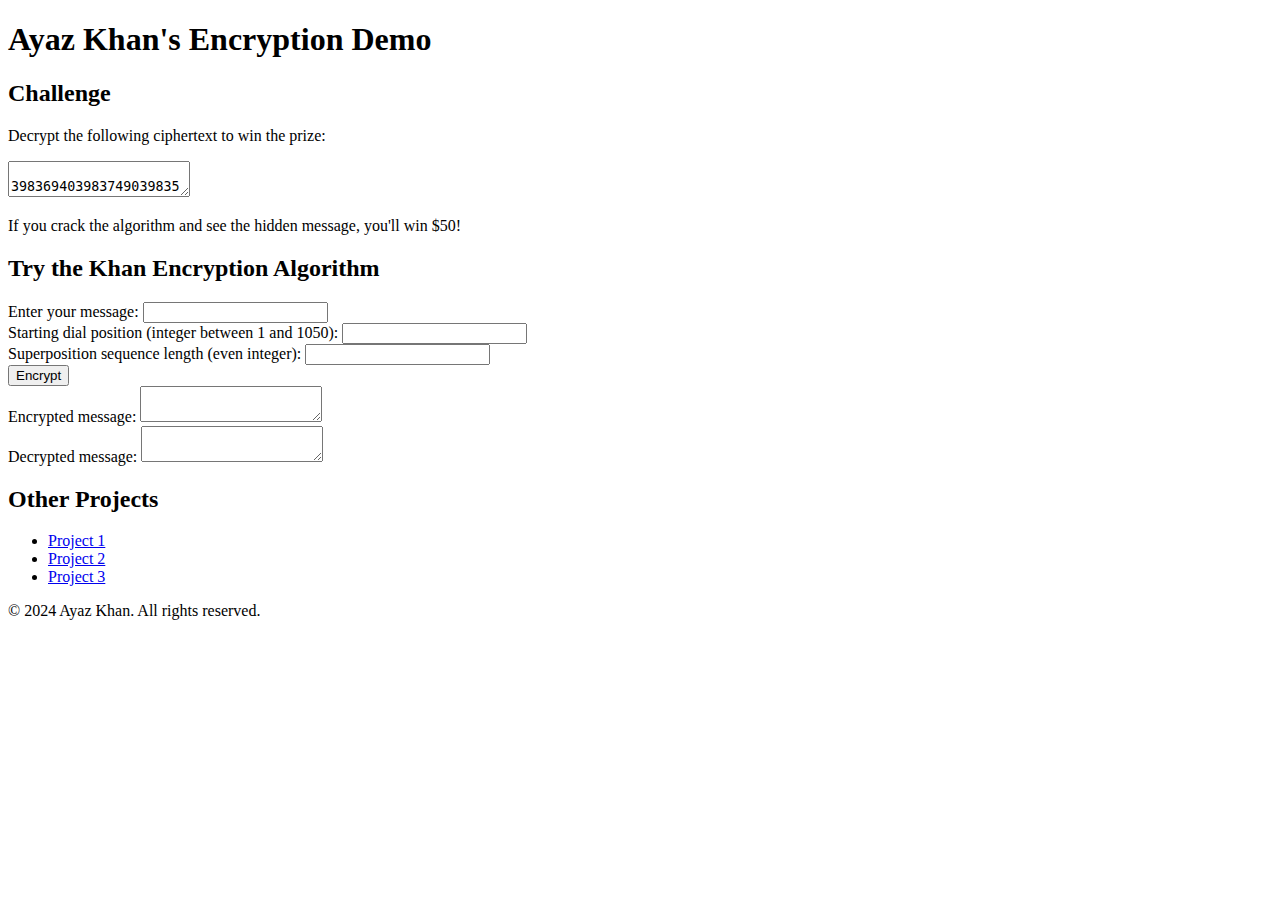
==== index.html @ 068342d7 "Update index.html" ====
<!DOCTYPE html>
<html lang="en">
<head>
    <meta charset="UTF-8">
    <meta name="viewport" content="width=device-width, initial-scale=1.0">
    <title>Ayaz Khan's Encryption Demo</title>
    <link rel="stylesheet" href="styles.css">
    <script>
        async function encryptMessage() {
            const plaintext = document.getElementById('plaintext').value;
            const startPosition = parseInt(document.getElementById('startPosition').value);
            const superpositionLength = parseInt(document.getElementById('superpositionLength').value);

            const response = await fetch('/encrypt', {
                method: 'POST',
                headers: { 'Content-Type': 'application/json' },
                body: JSON.stringify({ plaintext, startPosition, superpositionLength })
            });

            if (response.ok) {
                const data = await response.json();
                document.getElementById('ciphertext').value = data.ciphertext;
                document.getElementById('decryptedMessage').value = data.decryptedMessage;
            } else {
                console.error('Failed to fetch /encrypt:', response.statusText);
            }
        }
    </script>
</head>
<body>
    <header>
        <h1>Ayaz Khan's Encryption Demo</h1>
    </header>
    <main>
        <section>
            <h2>Challenge</h2>
            <p>Decrypt the following ciphertext to win the prize:</p>
            <textarea id="challengeCiphertext" readonly>
                [base64]
            </textarea>
            <p>If you crack the algorithm and see the hidden message, you'll win $50!</p>
        </section>
        <section>
            <h2>Try the Khan Encryption Algorithm</h2>
            <div>
                <label for="plaintext">Enter your message:</label>
                <input type="text" id="plaintext" name="plaintext">
            </div>
            <div>
                <label for="startPosition">Starting dial position (integer between 1 and 1050):</label>
                <input type="number" id="startPosition" name="startPosition">
            </div>
            <div>
                <label for="superpositionLength">Superposition sequence length (even integer):</label>
                <input type="number" id="superpositionLength" name="superpositionLength">
            </div>
            <div>
                <button onclick="encryptMessage()">Encrypt</button>
            </div>
            <div>
                <label for="ciphertext">Encrypted message:</label>
                <textarea id="ciphertext" name="ciphertext" readonly></textarea>
            </div>
            <div>
                <label for="decryptedMessage">Decrypted message:</label>
                <textarea id="decryptedMessage" name="decryptedMessage" readonly></textarea>
            </div>
        </section>
        <section>
            <h2>Other Projects</h2>
            <ul>
                <li><a href="https://ia.cr/2024/825">Project 1</a></li>
                <li><a href="https://www.researchgate.net/publication/380167604_Sentiment_Gummy_Worm_A_New_Scoring_Model_for_Anonymous_Data_Incorporating_Decay_Factors_and_Buffer_Ratios?_sg%5B0%5D=x-lpk3AxAMPUjaD-ZfLKjL1FNXjv5RkkhxqwR9gPPUpNvwuI9tgbTvFw71sUwwCdwuw_RMNpNBGSY7inIu1yCw_tGrP3fJ6yUGJmBrY2.E2d19zwcZEsmHFsNE2v3g6tHEhSvR6ljV72WZGU-BHP-PBhN-uERGBHy_d-12jCPFTSRHoI_Z4tJbEWPA0O4PQ&_tp=eyJjb250ZXh0Ijp7ImZpcnN0UGFnZSI6ImhvbWUiLCJwYWdlIjoicHJvZmlsZSIsInBvc2l0aW9uIjoicGFnZUNvbnRlbnQifX0">Project 2</a></li>
                <li><a href="https://www.researchgate.net/publication/380932578_The_Motion_Theorems_Seen_In_Full_Reptend_Prime_Numbers_And_Their_Cyclic_Sequence?_sg%5B0%5D=x-lpk3AxAMPUjaD-ZfLKjL1FNXjv5RkkhxqwR9gPPUpNvwuI9tgbTvFw71sUwwCdwuw_RMNpNBGSY7inIu1yCw_tGrP3fJ6yUGJmBrY2.E2d19zwcZEsmHFsNE2v3g6tHEhSvR6ljV72WZGU-BHP-PBhN-uERGBHy_d-12jCPFTSRHoI_Z4tJbEWPA0O4PQ&_tp=eyJjb250ZXh0Ijp7ImZpcnN0UGFnZSI6ImhvbWUiLCJwYWdlIjoicHJvZmlsZSIsInBvc2l0aW9uIjoicGFnZUNvbnRlbnQifX0">Project 3</a></li>
            </ul>
        </section>
    </main>
    <footer>
        <p>&copy; 2024 Ayaz Khan. All rights reserved.</p>
    </footer>
</body>
</html>
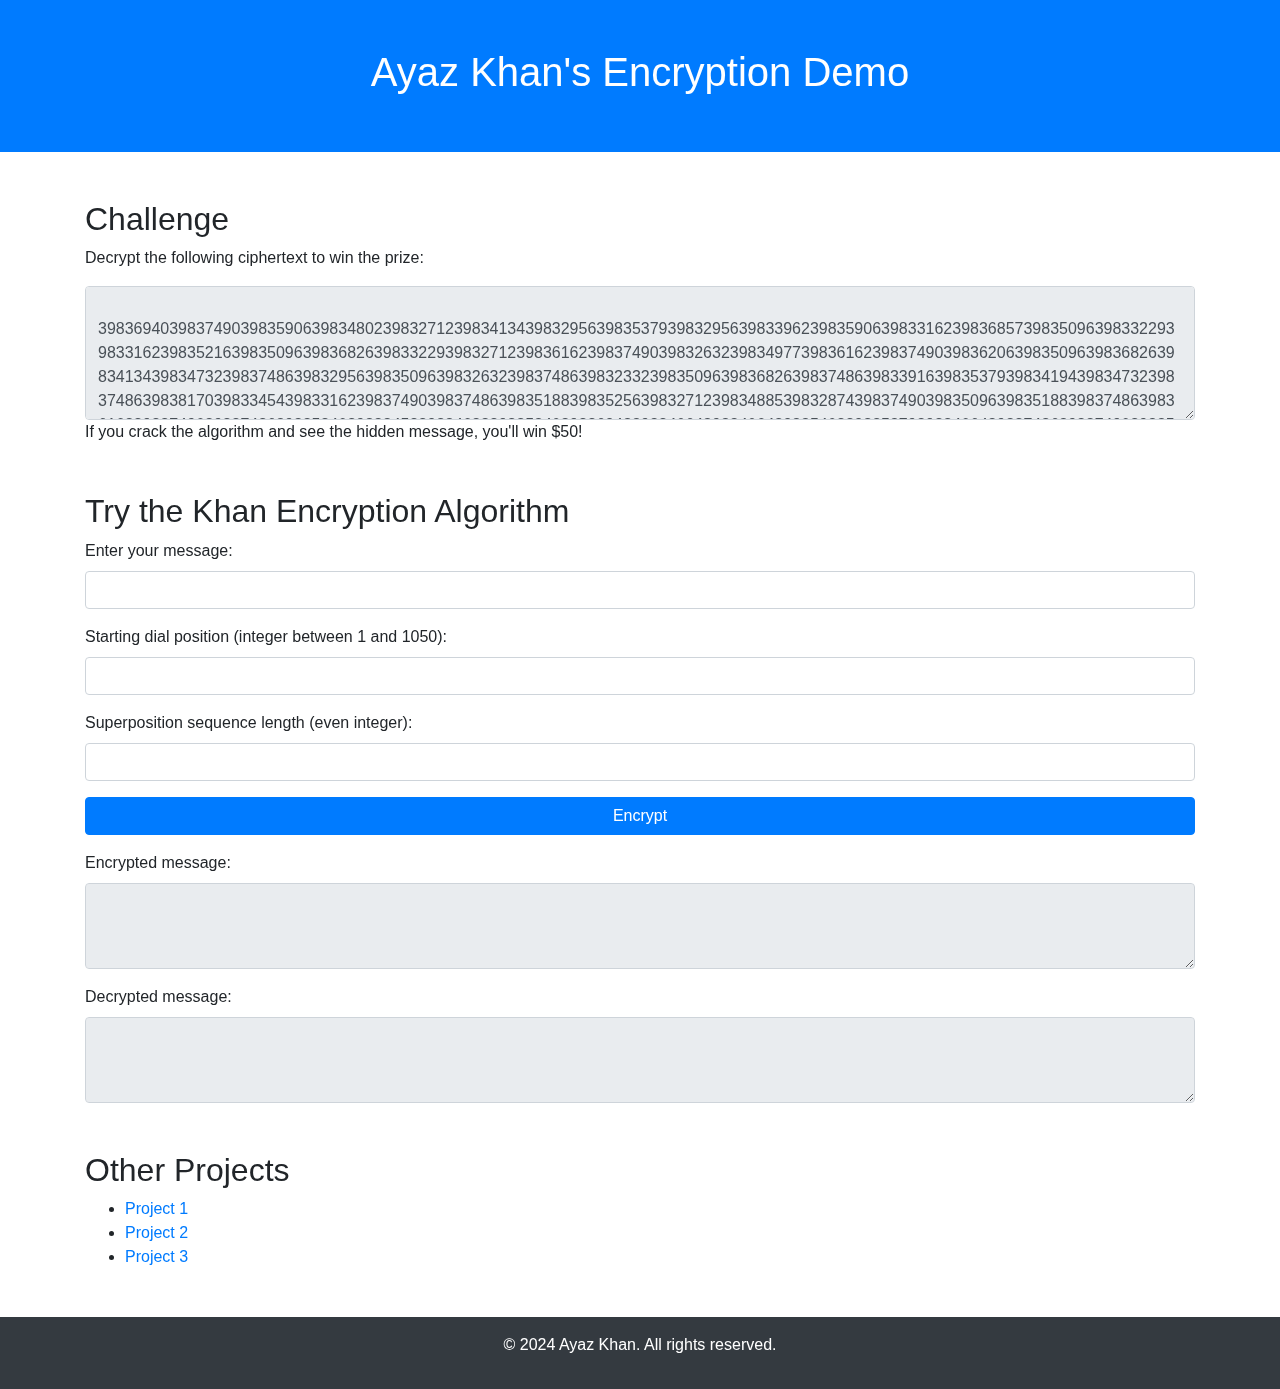
==== commit 3aee3486: "Create index.html" ====
--- a/index.html
+++ b/index.html
@@ -4,7 +4,8 @@
     <meta charset="UTF-8">
     <meta name="viewport" content="width=device-width, initial-scale=1.0">
     <title>Ayaz Khan's Encryption Demo</title>
-    <link rel="stylesheet" href="styles.css">
+    <link rel="stylesheet" href="https://stackpath.bootstrapcdn.com/bootstrap/4.5.2/css/bootstrap.min.css">
+    <link rel="stylesheet" href="{{ url_for('static', filename='styles.css') }}">
     <script>
         async function encryptMessage() {
             const plaintext = document.getElementById('plaintext').value;
@@ -28,42 +29,40 @@
     </script>
 </head>
 <body>
-    <header>
+    <header class="bg-primary text-white text-center py-5">
         <h1>Ayaz Khan's Encryption Demo</h1>
     </header>
-    <main>
-        <section>
+    <main class="container my-5">
+        <section class="mb-5">
             <h2>Challenge</h2>
             <p>Decrypt the following ciphertext to win the prize:</p>
-            <textarea id="challengeCiphertext" readonly>
+            <textarea id="challengeCiphertext" class="form-control" rows="5" readonly>
                 [base64]
             </textarea>
             <p>If you crack the algorithm and see the hidden message, you'll win $50!</p>
         </section>
-        <section>
+        <section class="mb-5">
             <h2>Try the Khan Encryption Algorithm</h2>
-            <div>
+            <div class="form-group">
                 <label for="plaintext">Enter your message:</label>
-                <input type="text" id="plaintext" name="plaintext">
+                <input type="text" id="plaintext" name="plaintext" class="form-control">
             </div>
-            <div>
+            <div class="form-group">
                 <label for="startPosition">Starting dial position (integer between 1 and 1050):</label>
-                <input type="number" id="startPosition" name="startPosition">
+                <input type="number" id="startPosition" name="startPosition" class="form-control">
             </div>
-            <div>
+            <div class="form-group">
                 <label for="superpositionLength">Superposition sequence length (even integer):</label>
-                <input type="number" id="superpositionLength" name="superpositionLength">
+                <input type="number" id="superpositionLength" name="superpositionLength" class="form-control">
             </div>
-            <div>
-                <button onclick="encryptMessage()">Encrypt</button>
+            <button onclick="encryptMessage()" class="btn btn-primary btn-block">Encrypt</button>
+            <div class="form-group mt-3">
+                <label for="ciphertext">Encrypted message:</label>
+                <textarea id="ciphertext" name="ciphertext" class="form-control" rows="3" readonly></textarea>
             </div>
-            <div>
-                <label for="ciphertext">Encrypted message:</label>
-                <textarea id="ciphertext" name="ciphertext" readonly></textarea>
-            </div>
-            <div>
+            <div class="form-group">
                 <label for="decryptedMessage">Decrypted message:</label>
-                <textarea id="decryptedMessage" name="decryptedMessage" readonly></textarea>
+                <textarea id="decryptedMessage" name="decryptedMessage" class="form-control" rows="3" readonly></textarea>
             </div>
         </section>
         <section>
@@ -75,7 +74,7 @@
             </ul>
         </section>
     </main>
-    <footer>
+    <footer class="bg-dark text-white text-center py-3">
         <p>&copy; 2024 Ayaz Khan. All rights reserved.</p>
     </footer>
 </body>
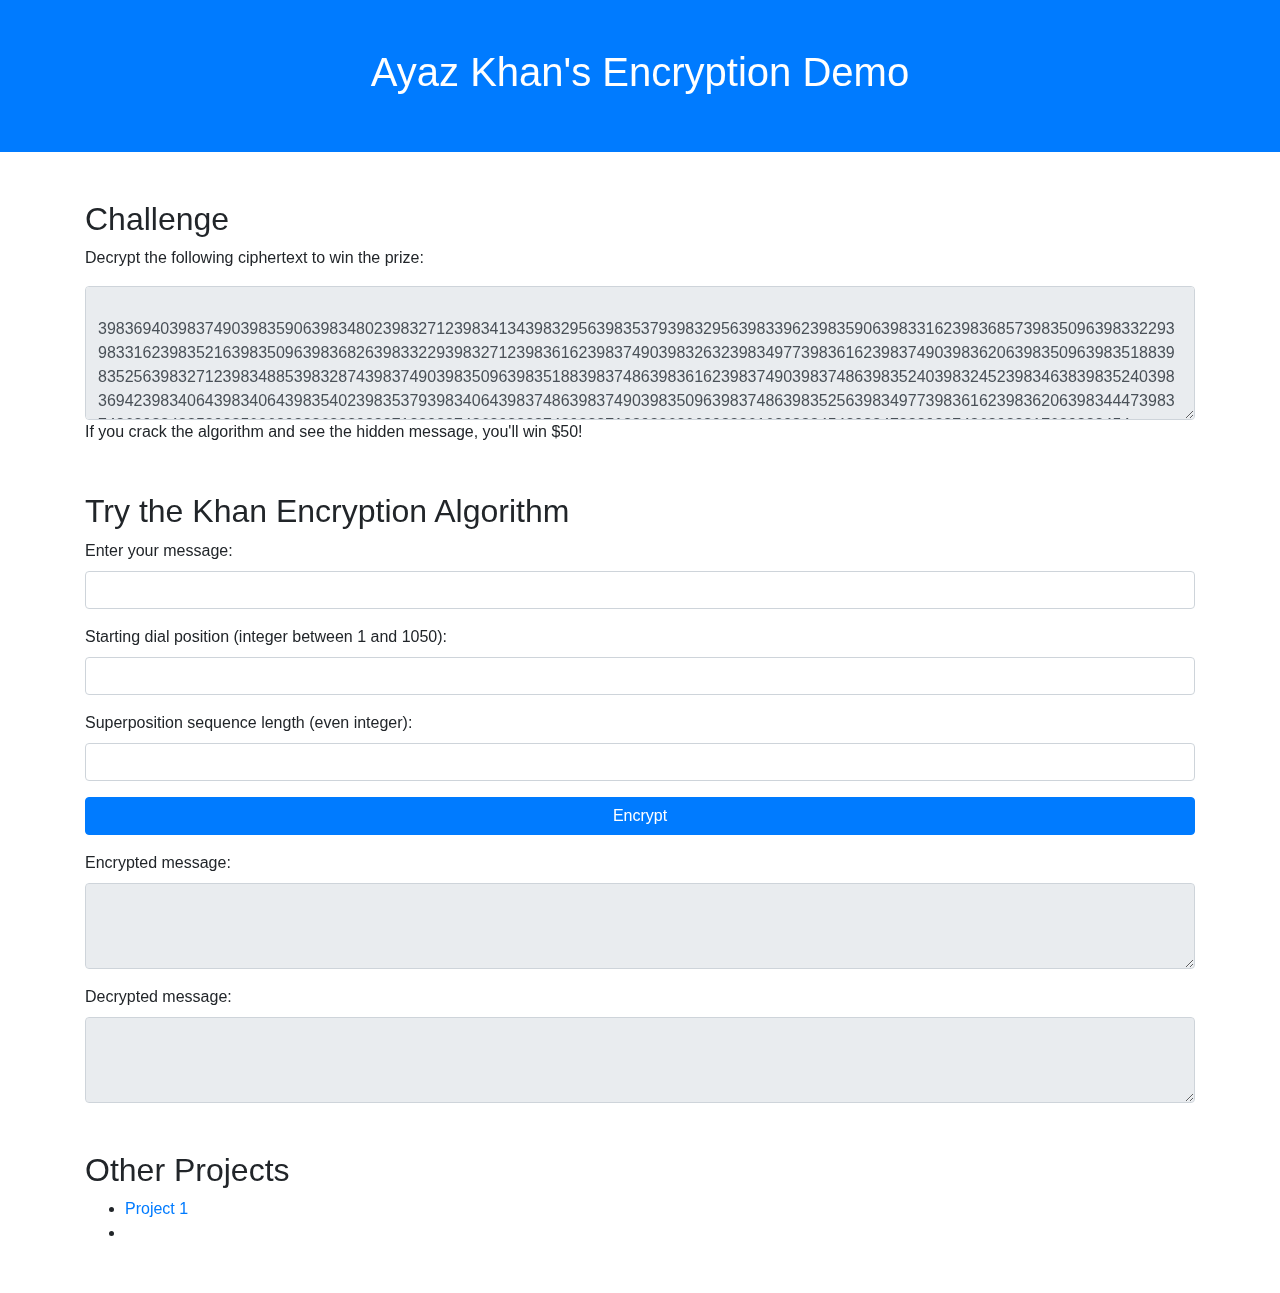
==== commit f9b1772f: "fail" ====
--- a/index.html
+++ b/index.html
@@ -7,10 +7,24 @@
     <link rel="stylesheet" href="https://stackpath.bootstrapcdn.com/bootstrap/4.5.2/css/bootstrap.min.css">
     <link rel="stylesheet" href="{{ url_for('static', filename='styles.css') }}">
     <script>
+        // Asynchronously encrypts a message using the Khan encryption algorithm.
+        // 
+        // Retrieves the plaintext message, starting dial position, and superposition
+        // sequence length from the corresponding HTML input elements. Sends a POST
+        // request to the '/encrypt' endpoint with the message data as JSON in the
+        // request body. If the response is successful, sets the encrypted message
+        // and decrypted message in the corresponding HTML textareas. If the response
+        // is not successful, displays an error message.
+        //
+        // Returns: None
         async function encryptMessage() {
             const plaintext = document.getElementById('plaintext').value;
             const startPosition = parseInt(document.getElementById('startPosition').value);
             const superpositionLength = parseInt(document.getElementById('superpositionLength').value);
+
+            console.log("Sending request to /encrypt with data:", {
+                plaintext, startPosition, superpositionLength
+            });
 
             const response = await fetch('/encrypt', {
                 method: 'POST',
@@ -20,10 +34,18 @@
 
             if (response.ok) {
                 const data = await response.json();
-                document.getElementById('ciphertext').value = data.ciphertext;
-                document.getElementById('decryptedMessage').value = data.decryptedMessage;
+                console.log("Received response from /encrypt:", data);
+                if (data.ciphertext && data.decryptedMessage) {
+                    document.getElementById('ciphertext').value = data.ciphertext;
+                    document.getElementById('decryptedMessage').value = data.decryptedMessage;
+                } else {
+                    console.error("Missing ciphertext or decryptedMessage in response:", data);
+                    alert("Error: Missing ciphertext or decryptedMessage in response");
+                }
             } else {
-                console.error('Failed to fetch /encrypt:', response.statusText);
+                const errorText = await response.text();
+                console.error('Failed to fetch /encrypt:', response.statusText, errorText);
+                alert(`Error: ${response.statusText}`);
             }
         }
     </script>
@@ -37,7 +59,7 @@
             <h2>Challenge</h2>
             <p>Decrypt the following ciphertext to win the prize:</p>
             <textarea id="challengeCiphertext" class="form-control" rows="5" readonly>
-                [base64]
+                [base64]
             </textarea>
             <p>If you crack the algorithm and see the hidden message, you'll win $50!</p>
         </section>
@@ -69,13 +91,5 @@
             <h2>Other Projects</h2>
             <ul>
                 <li><a href="https://ia.cr/2024/825">Project 1</a></li>
-                <li><a href="https://www.researchgate.net/publication/380167604_Sentiment_Gummy_Worm_A_New_Scoring_Model_for_Anonymous_Data_Incorporating_Decay_Factors_and_Buffer_Ratios?_sg%5B0%5D=x-lpk3AxAMPUjaD-ZfLKjL1FNXjv5RkkhxqwR9gPPUpNvwuI9tgbTvFw71sUwwCdwuw_RMNpNBGSY7inIu1yCw_tGrP3fJ6yUGJmBrY2.E2d19zwcZEsmHFsNE2v3g6tHEhSvR6ljV72WZGU-BHP-PBhN-uERGBHy_d-12jCPFTSRHoI_Z4tJbEWPA0O4PQ&_tp=eyJjb250ZXh0Ijp7ImZpcnN0UGFnZSI6ImhvbWUiLCJwYWdlIjoicHJvZmlsZSIsInBvc2l0aW9uIjoicGFnZUNvbnRlbnQifX0">Project 2</a></li>
-                <li><a href="https://www.researchgate.net/publication/380932578_The_Motion_Theorems_Seen_In_Full_Reptend_Prime_Numbers_And_Their_Cyclic_Sequence?_sg%5B0%5D=x-lpk3AxAMPUjaD-ZfLKjL1FNXjv5RkkhxqwR9gPPUpNvwuI9tgbTvFw71sUwwCdwuw_RMNpNBGSY7inIu1yCw_tGrP3fJ6yUGJmBrY2.E2d19zwcZEsmHFsNE2v3g6tHEhSvR6ljV72WZGU-BHP-PBhN-uERGBHy_d-12jCPFTSRHoI_Z4tJbEWPA0O4PQ&_tp=eyJjb250ZXh0Ijp7ImZpcnN0UGFnZSI6ImhvbWUiLCJwYWdlIjoicHJvZmlsZSIsInBvc2l0aW9uIjoicGFnZUNvbnRlbnQifX0">Project 3</a></li>
-            </ul>
-        </section>
-    </main>
-    <footer class="bg-dark text-white text-center py-3">
-        <p>&copy; 2024 Ayaz Khan. All rights reserved.</p>
-    </footer>
-</body>
-</html>
+                <li><a href="https://www.researchgate.net/publication/380167604_Sentiment_Gummy_Worm_A_New_Scoring_Model_for_Anonymous_Data_Incorporating_Decay_Factors_and_Buffer_Ratios?_sg%5B0%5D=x-lpk3AxAMPUjaD-ZfLKjL1FNXjv5RkkhxqwR9gPPUpNvwuI9tgbTvFw71sUwwCdwuw_RMNpNBGSY7inIu1yCw_tGrP3fJ6yUGJmBrY2.E2d19zwcZEsmHFsNE2v3g6tHEhSvR6ljV72WZGU-BHP-PBhN-uERGBHy_d-12jCP
+
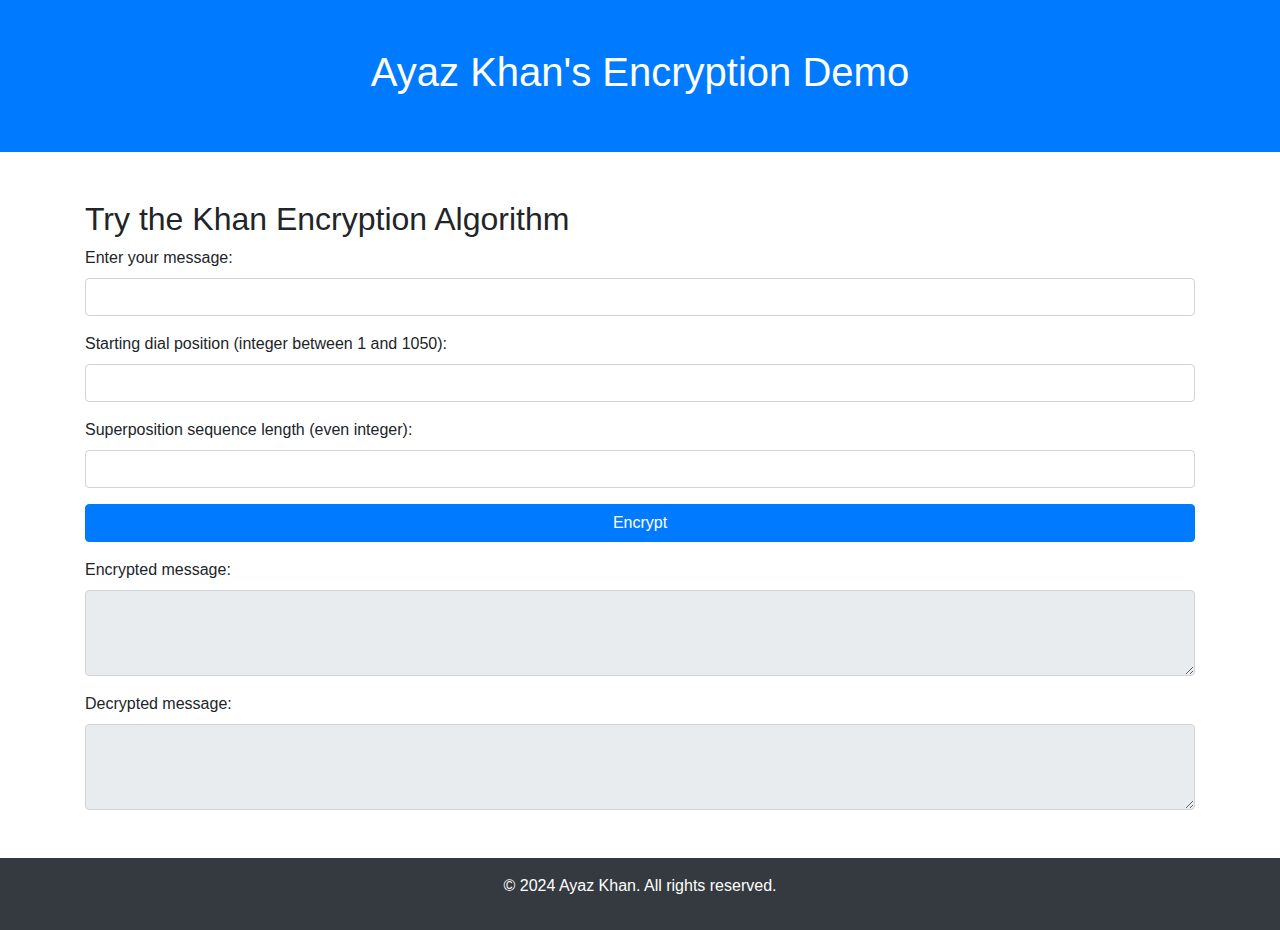
==== commit 5c187125: "ads" ====
--- a/index.html
+++ b/index.html
@@ -7,24 +7,10 @@
     <link rel="stylesheet" href="https://stackpath.bootstrapcdn.com/bootstrap/4.5.2/css/bootstrap.min.css">
     <link rel="stylesheet" href="{{ url_for('static', filename='styles.css') }}">
     <script>
-        // Asynchronously encrypts a message using the Khan encryption algorithm.
-        // 
-        // Retrieves the plaintext message, starting dial position, and superposition
-        // sequence length from the corresponding HTML input elements. Sends a POST
-        // request to the '/encrypt' endpoint with the message data as JSON in the
-        // request body. If the response is successful, sets the encrypted message
-        // and decrypted message in the corresponding HTML textareas. If the response
-        // is not successful, displays an error message.
-        //
-        // Returns: None
         async function encryptMessage() {
             const plaintext = document.getElementById('plaintext').value;
             const startPosition = parseInt(document.getElementById('startPosition').value);
             const superpositionLength = parseInt(document.getElementById('superpositionLength').value);
-
-            console.log("Sending request to /encrypt with data:", {
-                plaintext, startPosition, superpositionLength
-            });
 
             const response = await fetch('/encrypt', {
                 method: 'POST',
@@ -34,7 +20,6 @@
 
             if (response.ok) {
                 const data = await response.json();
-                console.log("Received response from /encrypt:", data);
                 if (data.ciphertext && data.decryptedMessage) {
                     document.getElementById('ciphertext').value = data.ciphertext;
                     document.getElementById('decryptedMessage').value = data.decryptedMessage;
@@ -55,14 +40,6 @@
         <h1>Ayaz Khan's Encryption Demo</h1>
     </header>
     <main class="container my-5">
-        <section class="mb-5">
-            <h2>Challenge</h2>
-            <p>Decrypt the following ciphertext to win the prize:</p>
-            <textarea id="challengeCiphertext" class="form-control" rows="5" readonly>
-                [base64]
-            </textarea>
-            <p>If you crack the algorithm and see the hidden message, you'll win $50!</p>
-        </section>
         <section class="mb-5">
             <h2>Try the Khan Encryption Algorithm</h2>
             <div class="form-group">
@@ -87,9 +64,9 @@
                 <textarea id="decryptedMessage" name="decryptedMessage" class="form-control" rows="3" readonly></textarea>
             </div>
         </section>
-        <section>
-            <h2>Other Projects</h2>
-            <ul>
-                <li><a href="https://ia.cr/2024/825">Project 1</a></li>
-                <li><a href="https://www.researchgate.net/publication/380167604_Sentiment_Gummy_Worm_A_New_Scoring_Model_for_Anonymous_Data_Incorporating_Decay_Factors_and_Buffer_Ratios?_sg%5B0%5D=x-lpk3AxAMPUjaD-ZfLKjL1FNXjv5RkkhxqwR9gPPUpNvwuI9tgbTvFw71sUwwCdwuw_RMNpNBGSY7inIu1yCw_tGrP3fJ6yUGJmBrY2.E2d19zwcZEsmHFsNE2v3g6tHEhSvR6ljV72WZGU-BHP-PBhN-uERGBHy_d-12jCP
-
+    </main>
+    <footer class="bg-dark text-white text-center py-3">
+        <p>&copy; 2024 Ayaz Khan. All rights reserved.</p>
+    </footer>
+</body>
+</html>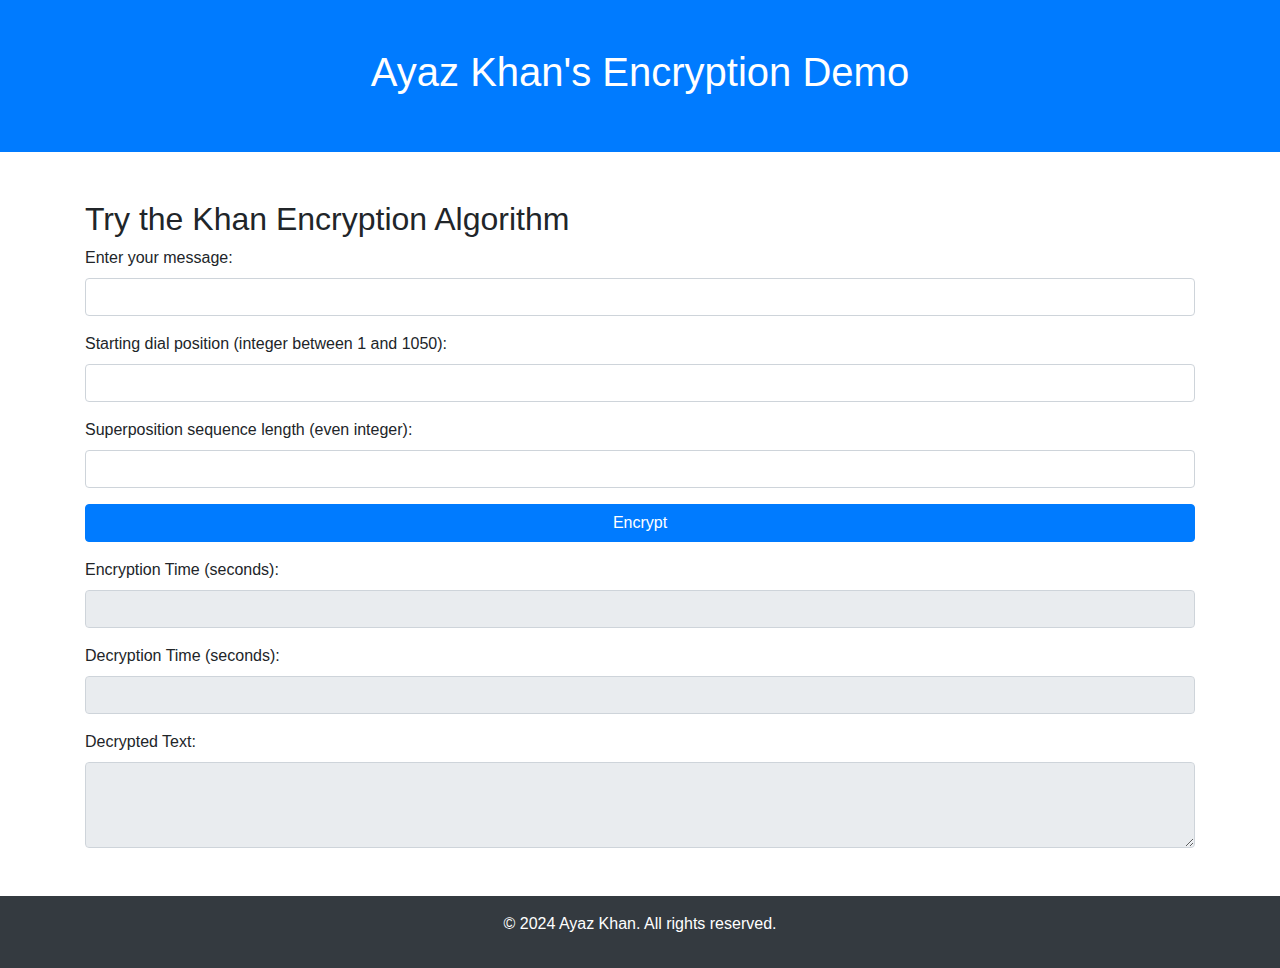
==== commit 2e0cb749: "dad" ====
--- a/index.html
+++ b/index.html
@@ -20,12 +20,13 @@
 
             if (response.ok) {
                 const data = await response.json();
-                if (data.ciphertext && data.decryptedMessage) {
-                    document.getElementById('ciphertext').value = data.ciphertext;
-                    document.getElementById('decryptedMessage').value = data.decryptedMessage;
+                if (data.encryptionTime && data.decryptionTime && data.decryptedText) {
+                    document.getElementById('encryptionTime').value = data.encryptionTime;
+                    document.getElementById('decryptionTime').value = data.decryptionTime;
+                    document.getElementById('decryptedText').value = data.decryptedText;
                 } else {
-                    console.error("Missing ciphertext or decryptedMessage in response:", data);
-                    alert("Error: Missing ciphertext or decryptedMessage in response");
+                    console.error("Missing encryptionTime, decryptionTime, or decryptedText in response:", data);
+                    alert("Error: Missing encryptionTime, decryptionTime, or decryptedText in response");
                 }
             } else {
                 const errorText = await response.text();
@@ -56,12 +57,16 @@
             </div>
             <button onclick="encryptMessage()" class="btn btn-primary btn-block">Encrypt</button>
             <div class="form-group mt-3">
-                <label for="ciphertext">Encrypted message:</label>
-                <textarea id="ciphertext" name="ciphertext" class="form-control" rows="3" readonly></textarea>
+                <label for="encryptionTime">Encryption Time (seconds):</label>
+                <input type="text" id="encryptionTime" name="encryptionTime" class="form-control" readonly>
             </div>
             <div class="form-group">
-                <label for="decryptedMessage">Decrypted message:</label>
-                <textarea id="decryptedMessage" name="decryptedMessage" class="form-control" rows="3" readonly></textarea>
+                <label for="decryptionTime">Decryption Time (seconds):</label>
+                <input type="text" id="decryptionTime" name="decryptionTime" class="form-control" readonly>
+            </div>
+            <div class="form-group">
+                <label for="decryptedText">Decrypted Text:</label>
+                <textarea id="decryptedText" name="decryptedText" class="form-control" rows="3" readonly></textarea>
             </div>
         </section>
     </main>
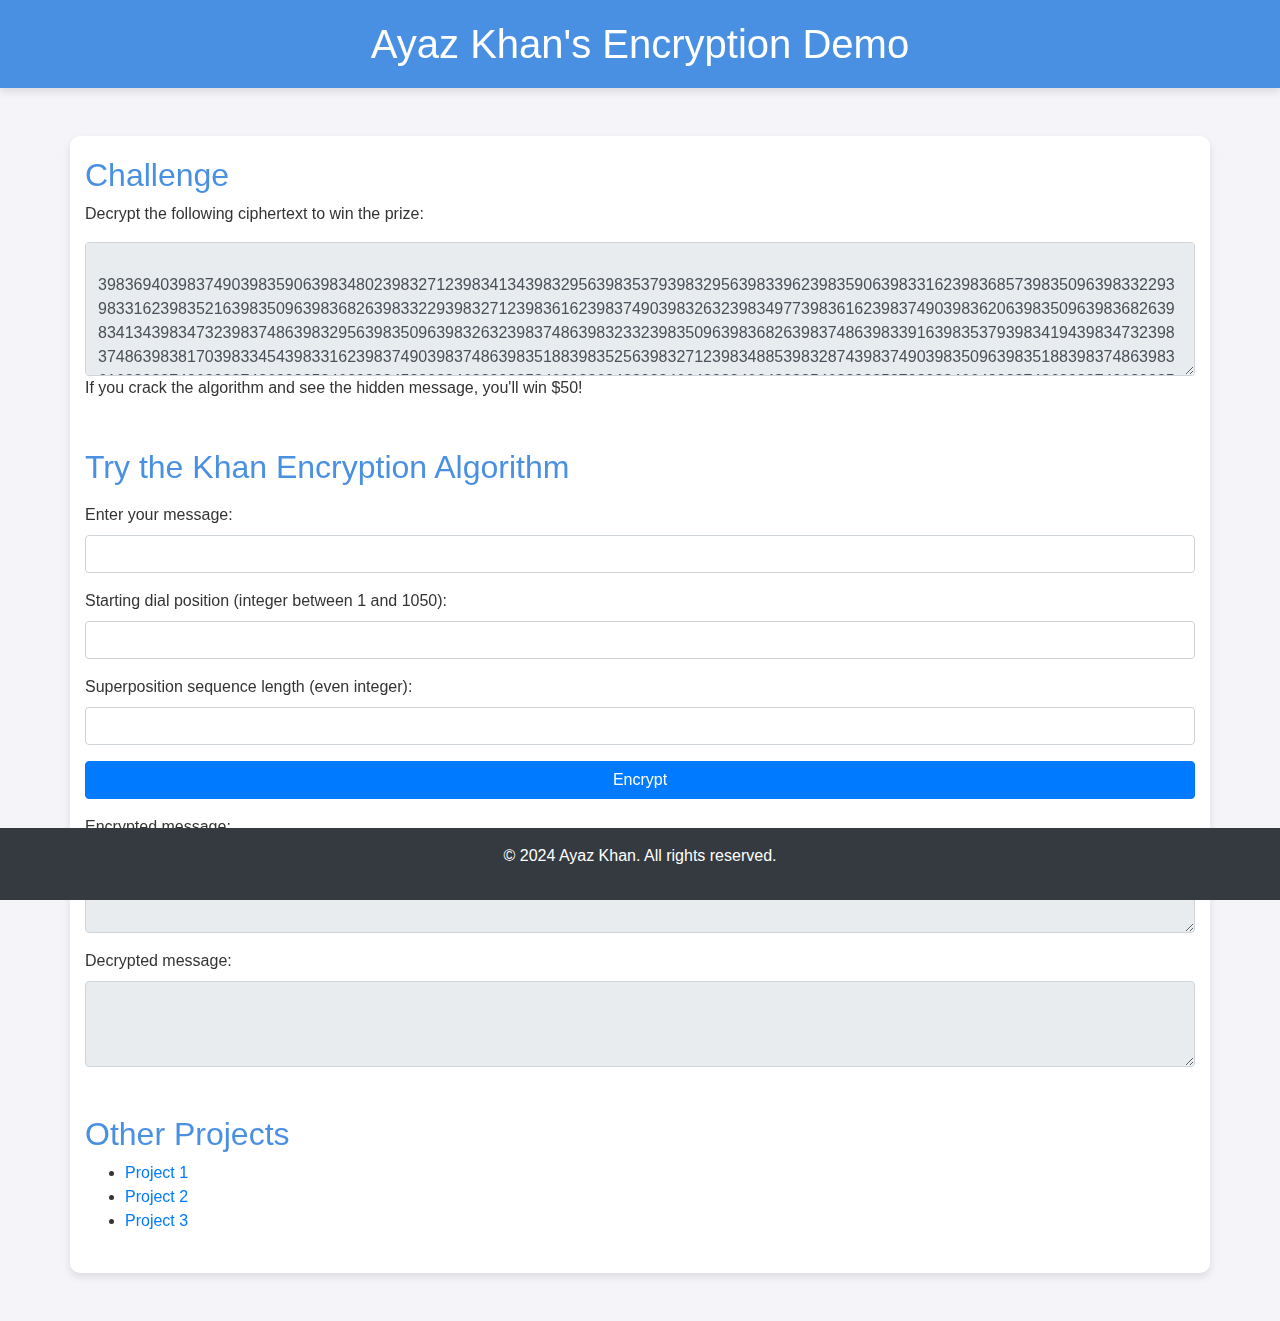
==== commit faea4ae7: "Create index.html" ====
--- a/index.html
+++ b/index.html
@@ -5,42 +5,94 @@
     <meta name="viewport" content="width=device-width, initial-scale=1.0">
     <title>Ayaz Khan's Encryption Demo</title>
     <link rel="stylesheet" href="https://stackpath.bootstrapcdn.com/bootstrap/4.5.2/css/bootstrap.min.css">
-    <link rel="stylesheet" href="{{ url_for('static', filename='styles.css') }}">
-    <script>
-        async function encryptMessage() {
-            const plaintext = document.getElementById('plaintext').value;
-            const startPosition = parseInt(document.getElementById('startPosition').value);
-            const superpositionLength = parseInt(document.getElementById('superpositionLength').value);
-
-            const response = await fetch('/encrypt', {
-                method: 'POST',
-                headers: { 'Content-Type': 'application/json' },
-                body: JSON.stringify({ plaintext, startPosition, superpositionLength })
-            });
-
-            if (response.ok) {
-                const data = await response.json();
-                if (data.encryptionTime && data.decryptionTime && data.decryptedText) {
-                    document.getElementById('encryptionTime').value = data.encryptionTime;
-                    document.getElementById('decryptionTime').value = data.decryptionTime;
-                    document.getElementById('decryptedText').value = data.decryptedText;
-                } else {
-                    console.error("Missing encryptionTime, decryptionTime, or decryptedText in response:", data);
-                    alert("Error: Missing encryptionTime, decryptionTime, or decryptedText in response");
-                }
-            } else {
-                const errorText = await response.text();
-                console.error('Failed to fetch /encrypt:', response.statusText, errorText);
-                alert(`Error: ${response.statusText}`);
-            }
+    <style>
+        body {
+            font-family: 'Arial', sans-serif;
+            background-color: #f4f4f9;
+            color: #333;
+            margin: 0;
+            padding: 0;
         }
-    </script>
+        header {
+            background-color: #4a90e2;
+            color: white;
+            padding: 20px 0;
+            text-align: center;
+            box-shadow: 0 4px 8px rgba(0, 0, 0, 0.1);
+        }
+        header h1 {
+            margin: 0;
+            font-size: 2.5em;
+        }
+        main {
+            max-width: 800px;
+            margin: 20px auto;
+            padding: 20px;
+            background-color: white;
+            box-shadow: 0 4px 8px rgba(0, 0, 0, 0.1);
+            border-radius: 10px;
+        }
+        section {
+            margin-bottom: 20px;
+        }
+        h2 {
+            color: #4a90e2;
+            margin-top: 0;
+        }
+        label {
+            display: block;
+            margin-top: 1rem;
+        }
+        input, textarea {
+            width: 100%;
+            padding: 0.5rem;
+            margin-top: 0.5rem;
+            border: 1px solid #ccc;
+            border-radius: 5px;
+        }
+        button {
+            display: block;
+            width: 100%;
+            padding: 1rem;
+            margin-top: 1rem;
+            background: #333;
+            color: #fff;
+            border: none;
+            border-radius: 5px;
+            cursor: pointer;
+            transition: background 0.3s;
+        }
+        button:hover {
+            background: #555;
+        }
+        textarea[readonly] {
+            background: #eee;
+            word-wrap: break-word;
+        }
+        footer {
+            text-align: center;
+            padding: 20px;
+            background-color: #333;
+            color: white;
+            position: fixed;
+            width: 100%;
+            bottom: 0;
+        }
+    </style>
 </head>
 <body>
-    <header class="bg-primary text-white text-center py-5">
+    <header>
         <h1>Ayaz Khan's Encryption Demo</h1>
     </header>
     <main class="container my-5">
+        <section class="mb-5">
+            <h2>Challenge</h2>
+            <p>Decrypt the following ciphertext to win the prize:</p>
+            <textarea id="challengeCiphertext" class="form-control" rows="5" readonly>
+                [base64]
+            </textarea>
+            <p>If you crack the algorithm and see the hidden message, you'll win $50!</p>
+        </section>
         <section class="mb-5">
             <h2>Try the Khan Encryption Algorithm</h2>
             <div class="form-group">
@@ -57,21 +109,58 @@
             </div>
             <button onclick="encryptMessage()" class="btn btn-primary btn-block">Encrypt</button>
             <div class="form-group mt-3">
-                <label for="encryptionTime">Encryption Time (seconds):</label>
-                <input type="text" id="encryptionTime" name="encryptionTime" class="form-control" readonly>
+                <label for="ciphertext">Encrypted message:</label>
+                <textarea id="ciphertext" name="ciphertext" class="form-control" rows="3" readonly></textarea>
             </div>
             <div class="form-group">
-                <label for="decryptionTime">Decryption Time (seconds):</label>
-                <input type="text" id="decryptionTime" name="decryptionTime" class="form-control" readonly>
+                <label for="decryptedMessage">Decrypted message:</label>
+                <textarea id="decryptedMessage" name="decryptedMessage" class="form-control" rows="3" readonly></textarea>
             </div>
-            <div class="form-group">
-                <label for="decryptedText">Decrypted Text:</label>
-                <textarea id="decryptedText" name="decryptedText" class="form-control" rows="3" readonly></textarea>
-            </div>
+        </section>
+        <section>
+            <h2>Other Projects</h2>
+            <ul>
+                <li><a href="https://ia.cr/2024/825">Project 1</a></li>
+                <li><a href="https://www.researchgate.net/publication/380167604_Sentiment_Gummy_Worm_A_New_Scoring_Model_for_Anonymous_Data_Incorporating_Decay_Factors_and_Buffer_Ratios?_sg%5B0%5D=x-lpk3AxAMPUjaD-ZfLKjL1FNXjv5RkkhxqwR9gPPUpNvwuI9tgbTvFw71sUwwCdwuw_RMNpNBGSY7inIu1yCw_tGrP3fJ6yUGJmBrY2.E2d19zwcZEsmHFsNE2v3g6tHEhSvR6ljV72WZGU-BHP-PBhN-uERGBHy_d-12jCPFTSRHoI_Z4tJbEWPA0O4PQ&_tp=eyJjb250ZXh0Ijp7ImZpcnN0UGFnZSI6ImhvbWUiLCJwYWdlIjoicHJvZmlsZSIsInBvc2l0aW9uIjoicGFnZUNvbnRlbnQifX0">Project 2</a></li>
+                <li><a href="https://www.researchgate.net/publication/380932578_The_Motion_Theorems_Seen_In_Full_Reptend_Prime_Numbers_And_Their_Cyclic_Sequence?_sg%5B0%5D=x-lpk3AxAMPUjaD-ZfLKjL1FNXjv5RkkhxqwR9gPPUpNvwuI9tgbTvFw71sUwwCdwuw_RMNpNBGSY7inIu1yCw_tGrP3fJ6yUGJmBrY2.E2d19zwcZEsmHFsNE2v3g6tHEhSvR6ljV72WZGU-BHP-PBhN-uERGBHy_d-12jCPFTSRHoI_Z4tJbEWPA0O4PQ&_tp=eyJjb250ZXh0Ijp7ImZpcnN0UGFnZSI6ImhvbWUiLCJwYWdlIjoicHJvZmlsZSIsInBvc2l0aW9uIjoicGFnZUNvbnRlbnQifX0">Project 3</a></li>
+            </ul>
         </section>
     </main>
     <footer class="bg-dark text-white text-center py-3">
         <p>&copy; 2024 Ayaz Khan. All rights reserved.</p>
     </footer>
+    <script>
+        async function encryptMessage() {
+            const plaintext = document.getElementById('plaintext').value;
+            const startPosition = parseInt(document.getElementById('startPosition').value);
+            const superpositionLength = parseInt(document.getElementById('superpositionLength').value);
+
+            if (!plaintext || isNaN(startPosition) || isNaN(superpositionLength)) {
+                alert("Please provide valid inputs for all fields.");
+                return;
+            }
+
+            try {
+                const response = await fetch('/encrypt', {
+                    method: 'POST',
+                    headers: { 'Content-Type': 'application/json' },
+                    body: JSON.stringify({ plaintext, startPosition, superpositionLength })
+                });
+
+                if (response.ok) {
+                    const data = await response.json();
+                    document.getElementById('ciphertext').value = data.ciphertext;
+                    document.getElementById('decryptedMessage').value = data.decryptedMessage;
+                } else {
+                    const errorText = await response.text();
+                    console.error('Failed to fetch /encrypt:', response.statusText, errorText);
+                    alert(`Error: ${response.statusText} - ${errorText}`);
+                }
+            } catch (error) {
+                console.error('Error during encryption:', error);
+                alert(`Error: ${error.message}`);
+            }
+        }
+    </script>
 </body>
-</html>+</html>
